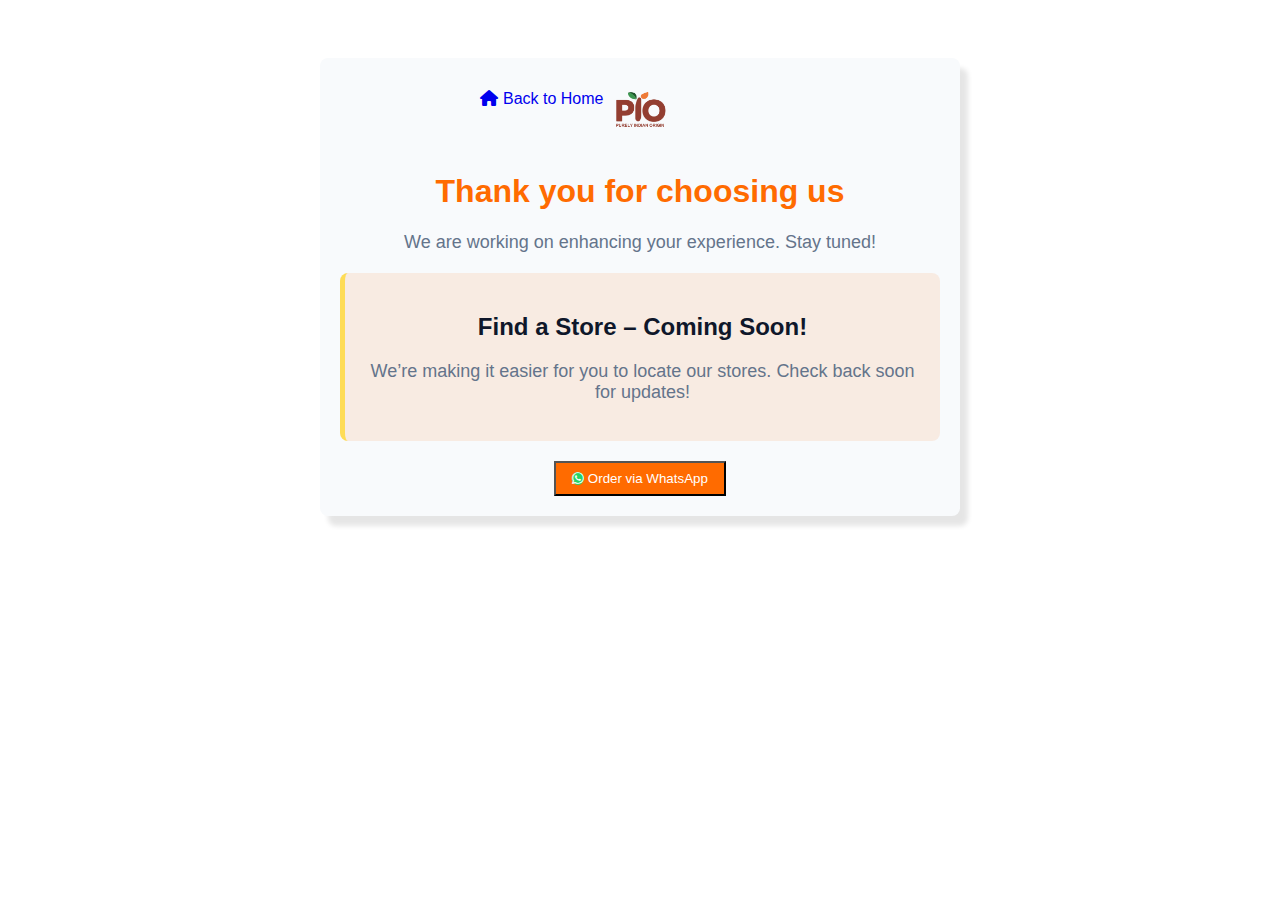
==== findstore.html @ 0e28b5cb "here non working functions pages added" ====
<!DOCTYPE html>
<html lang="en">
<head>
    <meta charset="UTF-8">
    <meta name="viewport" content="width=device-width, initial-scale=1.0">
    <title>Coming Soon</title>
   <link rel="stylesheet" href="order.css">
   <link rel="stylesheet" href="https://cdnjs.cloudflare.com/ajax/libs/font-awesome/6.4.0/css/all.min.css">
</head>
<body>
    <div class="container">
        <a href="index.html"><div class="back-button">
            <div><i class="fa-solid fa-house"></i></div>
            <div class="home-icon">Back to Home</div>
         </div></a>
        <div>
            <a href="#"><img src="./assets/logo.png" alt="logo" height="70px" width="70px"></a>
        </div>
        <h1> Thank you for choosing us </h1>
        <p>We are working on enhancing your experience. Stay tuned!</p>

        <div class="section find-store">
            <h2> Find a Store – Coming Soon!</h2>
            <p>We’re making it easier for you to locate our stores. Check back soon for updates!</p>
        </div>
        <div><button class="btn-main" data-toggle="modal" data-target="#whatsappFormModal">
            <i class="fa-brands fa-whatsapp" style="background-color: rgb(37, 211, 102); border-radius: 50%;"></i>
            Order via WhatsApp
        </button></div>
    </div>
    <script src="script.js"></script>
</body>
</html>
---- order.css ----
:root {
    --primary: #ff6b00;
    --primary-light: rgba(255, 107, 0, 0.1);
    --primary-dark: #e05e00;
    --mango: #ffb347;
    --litchi: #ffd3f8;
    --pineapple: #fedc56;
    --background: #ffffff;
    --foreground: #0f172a;
    --muted: #f8fafc;
    --muted-foreground: #64748b;
    --border: #e2e8f0;
    --radius: 0.5rem;
}

body {
    font-family: Arial, sans-serif;
    background-color: var(--background);
    color: var(--foreground);
    text-align: center;
    padding: 50px;
}

.container {
    max-width: 600px;
    margin: auto;
    padding: 20px;
    border-radius: var(--radius);
    background-color: var(--muted);
    box-shadow: 8px 10px 5px rgba(0, 0, 0, 0.1);
}

h1 {
    color: var(--primary);
}

p {
    color: var(--muted-foreground);
    font-size: 18px;
}

.section {
    padding: 20px;
    margin: 20px 0;
    border-radius: var(--radius);
    background-color: var(--primary-light);
}

.order-online {
    border-left: 5px solid var(--mango);
}

.find-store {
    border-left: 5px solid var(--pineapple);
}
.btn-main {
    background-color: var(--primary);
    color: white;
    padding: 0.5rem 1rem;
  }
  
  .btn-main:hover {
    background-color: #e05e00;
  }     

.back-button{
    position: absolute;
top: 90px;
left: 480px;
display: flex;
gap: 5px;
}
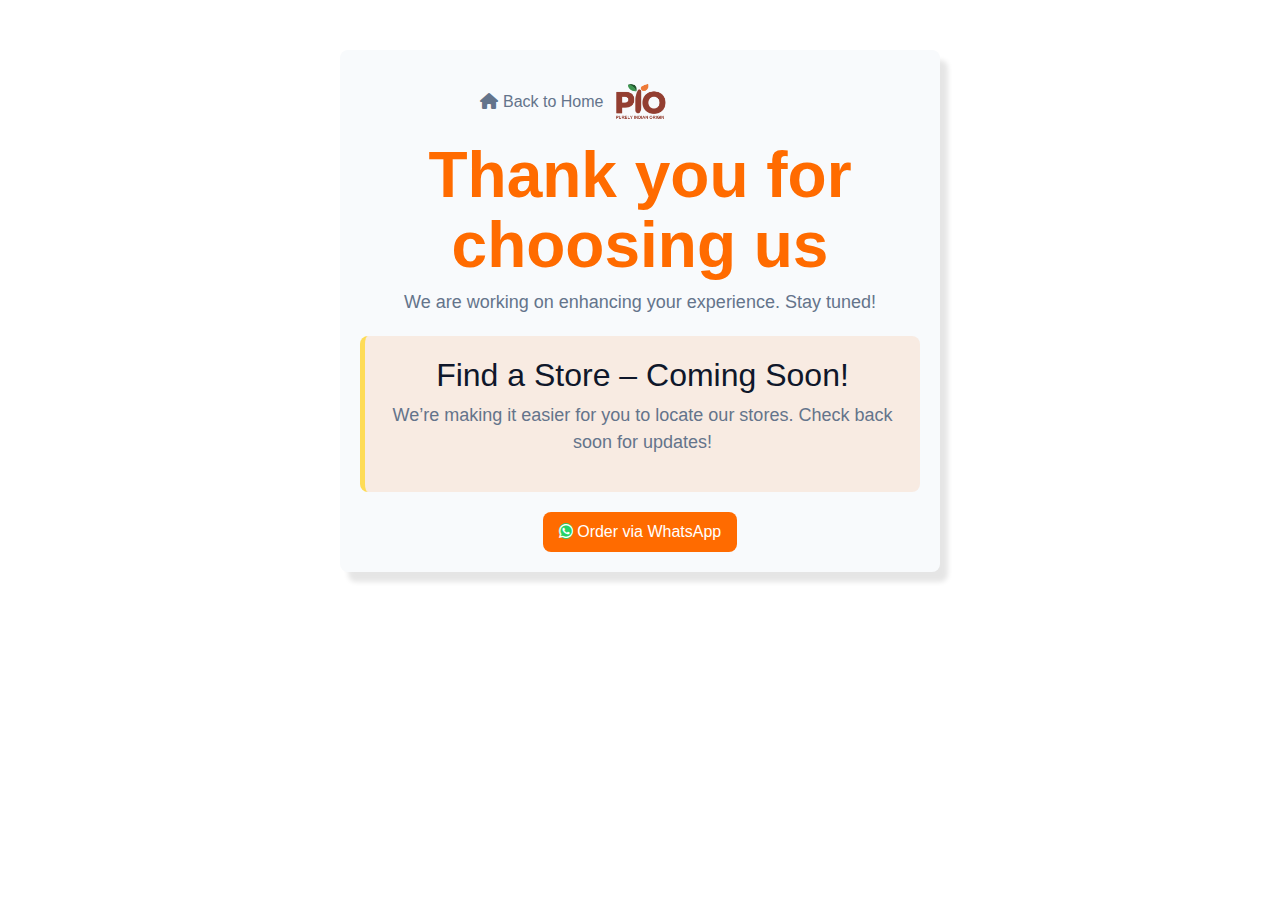
==== commit 00fd21aa: "minimal changes" ====
--- a/findstore.html
+++ b/findstore.html
@@ -4,8 +4,18 @@
     <meta charset="UTF-8">
     <meta name="viewport" content="width=device-width, initial-scale=1.0">
     <title>Coming Soon</title>
+   
+   <!-- Bootstrap -->
+   <link rel="stylesheet" href="https://cdn.jsdelivr.net/npm/bootstrap@4.0.0/dist/css/bootstrap.min.css"
+   integrity="sha384-Gn5384xqQ1aoWXA+058RXPxPg6fy4IWvTNh0E263XmFcJlSAwiGgFAW/dAiS6JXm" crossorigin="anonymous">
+
+   <!-- font-awesome -->
+   <link rel="stylesheet" href="https://cdnjs.cloudflare.com/ajax/libs/font-awesome/6.4.0/css/all.min.css">
+
+   <!-- custom css -->
+   <link rel="stylesheet" href="style.css">
    <link rel="stylesheet" href="order.css">
-   <link rel="stylesheet" href="https://cdnjs.cloudflare.com/ajax/libs/font-awesome/6.4.0/css/all.min.css">
+   
 </head>
 <body>
     <div class="container">
@@ -28,6 +38,103 @@
             Order via WhatsApp
         </button></div>
     </div>
+    <!-- Modal -->
+    <div class="modal fade" id="whatsappFormModal" tabindex="-1" role="dialog"
+    aria-labelledby="exampleModalCenterTitle" aria-hidden="true">
+    <div class="modal-dialog modal-dialog-centered" role="document">
+        <div class="modal-content">
+            <div class="modal-header">
+                <h5 class="modal-title" id="exampleModalLongTitle">
+                    <i class="fa-brands fa-whatsapp" style="background-color: rgb(37, 211, 102); border-radius: 50%;"></i>
+                    Order via WhatsApp
+                </h5>
+                <button type="button" class="close" data-dismiss="modal" aria-label="Close">
+                    <span aria-hidden="true">&times;</span>
+                </button>
+            </div>
+            <div class="modal-body">
+                <form id="whatsappForm">
+                    <div class="form-group">
+                        <label class="required-field" for="name">Name:</label>
+                        <input type="text" id="name" name="name" class="form-control" required />
+                    </div>
+
+                    <div class="form-group">
+                        <label class="required-field" for="phoneNumber">Contact No.</label>
+                        <input type="tel" id="phoneNumber" name="phoneNumber" class="form-control" required />
+                    </div>
+
+                    <div class="form-group">
+                        <label class="required-field" for="flavour">Select flavour:</label>
+                        <select id="flavour" name="flavour" class="form-control" style="height: 3rem;" required>
+                            <option value="" disabled selected>Choose a flavour</option>
+                            <option value="Litchi">Litchi Delight</option>
+                            <option value="Mango">Mango Bliss</option>
+                            <option value="Pineapple">Pineapple Splash</option>
+                        </select>
+                        <label class="required-field" for="quantity">Quantity:</label>
+                        <input type="number" id="quantity" name="quantity" class="form-control" min="1" max="10" required/>
+                    </div>
+
+                    <div class="address-section">
+                        <h6 class="address-heading">Delivery Address</h6>
+
+                        <div class="form-group">
+                            <label class="required-field" for="houseNo">House/Plot No.</label>
+                            <input type="text" id="houseNo" name="houseNo" class="form-control" required />
+                        </div>
+
+                        <div class="form-group">
+                            <label class="required-field" for="street">Street Address:</label>
+                            <input type="text" id="street" name="street" class="form-control" required />
+                        </div>
+
+                        <div class="form-row">
+                            <div class="form-group col-md-6">
+                                <label class="required-field" for="city">City:</label>
+                                <input type="text" id="city" name="city" class="form-control" required />
+                            </div>
+                            <div class="form-group col-md-6">
+                                <label class="required-field" for="state">State:</label>
+                                <input type="text" id="state" name="state" class="form-control" required />
+                            </div>
+                        </div>
+
+                        <div class="form-group">
+                            <label class="required-field" for="zip">Postal Code:</label>
+                            <input type="text" id="zip" name="zip" class="form-control" required />
+                        </div>
+                    </div>
+
+                    <div class="form-group">
+                        <label for="message">Message (if any):</label>
+                        <textarea id="message" name="message" class="form-control" rows="3"></textarea>
+                    </div>
+
+                    <div class="modal-footer">
+                        <button type="button" class="btn btn-outline" data-dismiss="modal">
+                            Cancel
+                        </button>
+                        <button class="btn btn-success" type="submit">Order Now</button>
+                    </div>
+                </form>
+            </div>
+        </div>
+    </div>
+</div>
+
+    <!-- bootstrap scripts -->
+
+    <script src="https://code.jquery.com/jquery-3.2.1.slim.min.js"
+        integrity="sha384-KJ3o2DKtIkvYIK3UENzmM7KCkRr/rE9/Qpg6aAZGJwFDMVNA/GpGFF93hXpG5KkN"
+        crossorigin="anonymous"></script>
+    <script src="https://cdn.jsdelivr.net/npm/popper.js@1.12.9/dist/umd/popper.min.js"
+        integrity="sha384-ApNbgh9B+Y1QKtv3Rn7W3mgPxhU9K/ScQsAP7hUibX39j7fakFPskvXusvfa0b4Q"
+        crossorigin="anonymous"></script>
+    <script src="https://cdn.jsdelivr.net/npm/bootstrap@4.0.0/dist/js/bootstrap.min.js"
+        integrity="sha384-JZR6Spejh4U02d8jOt6vLEHfe/JQGiRRSQQxSfFWpi1MquVdAyjUar5+76PVCmYl"
+        crossorigin="anonymous"></script>
+
     <script src="script.js"></script>
 </body>
 </html>
--- a/style.css
+++ b/style.css
@@ -0,0 +1,775 @@
+/* Base styles */
+:root {
+    --primary: #ff6b00;
+    --primary-light: rgba(255, 107, 0, 0.1);
+    --primary-dark: #e05e00;
+    --mango: #ffb347;
+    --litchi: #ffd3f8;
+    --pineapple: #fedc56;
+    --background: #ffffff;
+    --foreground: #0f172a;
+    --muted: #f8fafc;
+    --muted-foreground: #64748b;
+    --border: #e2e8f0;
+    --radius: 0.5rem;
+  }
+  
+  * {
+    margin: 0;
+    padding: 0;
+    box-sizing: border-box;
+  }
+  
+  body {
+    font-family: -apple-system, BlinkMacSystemFont, "Segoe UI", Roboto, Helvetica,
+      Arial, sans-serif;
+    color: var(--foreground);
+    line-height: 1.5;
+  }
+
+  ::selection {
+    color: var(--muted);
+    background-color: var(--primary);
+  }
+  
+  .container {
+    width: 100%;
+    max-width: 1400px;
+    margin: 0 auto;
+    padding: 0 2rem;
+  }
+  
+  a {
+    text-decoration: none;
+    color: var(--muted-foreground);
+    transition: color 0.2s ease;
+  }
+  
+  a:hover {
+    color: var(--primary);
+  }
+  
+  button {
+    cursor: pointer;
+    font-family: inherit;
+    border: none;
+    border-radius: var(--radius);
+    font-weight: 500;
+    transition: all 0.2s ease;
+  }
+  
+  .btn-main {
+    background-color: var(--primary);
+    color: white;
+    padding: 0.5rem 1rem;
+  }
+  
+  .btn-main:hover {
+    background-color: #e05e00;
+  }
+  
+  .btn-outline {
+    background-color: transparent;
+    color: var(--foreground);
+    border: 1px solid var(--border);
+    padding: 0.5rem 1rem;
+  }
+  
+  .btn-outline:hover {
+    background-color: var(--muted);
+  }
+  
+  .btn-lg {
+    padding: 0.75rem 1.5rem;
+    font-size: 1rem;
+  }
+  
+  .text-main {
+    color: var(--primary);
+  }
+
+  .required-field::after {
+    content: "*";
+    color: red;
+}
+  
+  .sr-only {
+    position: absolute;
+    width: 1px;
+    height: 1px;
+    padding: 0;
+    margin: -1px;
+    overflow: hidden;
+    clip: rect(0, 0, 0, 0);
+    white-space: nowrap;
+    border-width: 0;
+  }
+  
+  /* Header */
+  .header {
+    position: sticky;
+    top: 0;
+    width: 100%;
+    background-color: rgba(255, 255, 255, 0.95);
+    backdrop-filter: blur(10px);
+    border-bottom: 1px solid var(--border);
+    z-index: 40;
+  }
+  
+  .header-container {
+    display: flex;
+    align-items: center;
+    height: 4rem;
+  }
+  
+  .logo {
+    display: flex;
+    align-items: center;
+    gap: 0.5rem;
+    font-weight: 700;
+  }
+  
+  .logo i {
+    color: var(--primary);
+  }
+  
+  .desktop-nav {
+    display: none;
+    gap: 1.5rem;
+    margin-left: 2.5rem;
+  }
+
+  .nav-elem {
+    font-weight: 600;
+  }
+  
+  .header-buttons {
+    display: none;
+    margin-left: auto;
+    gap: 1rem;
+  }
+  
+  .mobile-menu-btn {
+    margin-left: auto;
+    background: none;
+    border: none;
+    font-size: 1.25rem;
+    color: var(--foreground);
+  }
+  
+  .mobile-menu {
+    display: none;
+    flex-direction: column;
+    padding: 1rem;
+    gap: 1rem;
+    border-bottom: 1px solid var(--border);
+  }
+  
+  .mobile-menu.active {
+    display: flex;
+  }
+  
+  /* Hero section */
+  .hero {
+    padding: 3rem 0;
+    margin: 3rem 0;
+  }
+  
+  .hero-content {
+    display: flex;
+    flex-direction: column;
+    gap: 2rem;
+  }
+  
+  .hero-text {
+    display: flex;
+    flex-direction: column;
+    gap: 1rem;
+  }
+  
+  h1 {
+    font-size: 2.5rem;
+    font-weight: 700;
+    line-height: 1.1;
+  }
+  
+  .hero-text p {
+    color: var(--muted-foreground);
+    max-width: 600px;
+  }
+  
+  .hero-buttons {
+    display: flex;
+    flex-direction: column;
+    gap: 0.5rem;
+    margin-top: 1rem;
+  }
+  
+  .hero-buttons .btn-main i {
+    margin-left: 0.5rem;
+  }
+  
+  .hero-visual {
+    display: flex;
+    justify-content: center;
+    align-items: center;
+  }
+  
+  .flavor-circles {
+    display: grid;
+    grid-template-columns: repeat(3, 1fr);
+    gap: 1rem;
+  }
+  
+  .flavor-circle {
+    aspect-ratio: 1/1;
+    border-radius: 50%;
+    padding: 1rem;
+    box-shadow: 0 4px 6px rgba(0, 0, 0, 0.1);
+  }
+  
+  .flavor-inner {
+    height: 100%;
+    width: 100%;
+    border-radius: 50%;
+    display: flex;
+    align-items: center;
+    justify-content: center;
+    color: white;
+    font-weight: 700;
+  }
+  
+  .mango {
+    background-color: var(--mango);
+  }
+  
+  .mango .flavor-inner {
+    background-color: rgba(255, 179, 71, 0.8);
+  }
+  
+  .litchi {
+    background-color: var(--litchi);
+  }
+  
+  .litchi .flavor-inner {
+    background-color: rgba(255, 211, 248, 0.8);
+  }
+  
+  .pineapple {
+    background-color: var(--pineapple);
+  }
+  
+  .pineapple .flavor-inner {
+    background-color: rgba(254, 220, 86, 0.8);
+  }
+  
+  /* Products section */
+  .products {
+    padding: 3rem 0;
+    background-color: rgba(248, 250, 252, 0.5);
+  }
+  
+  .section-header {
+    text-align: center;
+    margin-bottom: 3rem;
+  }
+  
+  .section-header h2 {
+    font-size: 2rem;
+    font-weight: 700;
+    margin-bottom: 0.5rem;
+  }
+  
+  .section-header p {
+    color: var(--muted-foreground);
+    max-width: 900px;
+    margin: 0 auto;
+  }
+  
+  .product-cards {
+    display: grid;
+    grid-template-columns: 1fr;
+    gap: 1.5rem;
+    max-width: 1200px;
+    margin: 0 auto;
+  }
+  
+  .product-card {
+    display: flex;
+    flex-direction: column;
+    align-items: center;
+    text-align: center;
+    padding: 1.5rem;
+    border: 1px solid var(--border);
+    border-radius: var(--radius);
+    background-color: white;
+    box-shadow: 0 1px 3px rgba(0, 0, 0, 0.05);
+  }
+  
+  .product-color {
+    width: 5rem;
+    height: 5rem;
+    border-radius: 50%;
+    margin-bottom: 1rem;
+  }
+  
+  .product-card h3 {
+    font-size: 1.25rem;
+    font-weight: 700;
+    margin-bottom: 1rem;
+  }
+  
+  .product-card p {
+    color: var(--muted-foreground);
+    margin-bottom: 1.5rem;
+  }
+  
+  /* About section */
+  .about {
+    padding: 3rem 0;
+  }
+  
+  .about-content {
+    display: flex;
+    flex-direction: column;
+    gap: 2rem;
+  }
+  
+  .about-text h2 {
+    font-size: 2rem;
+    font-weight: 700;
+    margin-bottom: 0.5rem;
+  }
+  
+  .about-text p {
+    color: var(--muted-foreground);
+    max-width: 600px;
+  }
+  
+  .about-features {
+    display: grid;
+    grid-template-columns: 1fr;
+    gap: 2rem;
+  }
+  
+  .feature {
+    display: flex;
+    flex-direction: column;
+    align-items: center;
+    text-align: center;
+    gap: 0.5rem;
+  }
+  
+  .feature-icon {
+    display: flex;
+    align-items: center;
+    justify-content: center;
+    width: 3rem;
+    height: 3rem;
+    border-radius: 50%;
+    background-color: var(--primary-light);
+    color: var(--primary);
+  }
+  
+  /* Process section */
+  .process {
+    padding: 3rem 0;
+    background-color: rgba(255, 107, 0, 0.05);
+  }
+  
+  .process-content {
+    display: flex;
+    flex-direction: column;
+    gap: 2.5rem;
+  }
+  
+  .process-text {
+    display: flex;
+    flex-direction: column;
+    gap: 1rem;
+  }
+  
+  .badge {
+    display: inline-block;
+    background-color: var(--primary-light);
+    color: var(--primary);
+    padding: 0.25rem 0.75rem;
+    border-radius: var(--radius);
+    font-size: 0.875rem;
+    margin-bottom: 0.5rem;
+  }
+  
+  .process-text h2 {
+    font-size: 2rem;
+    font-weight: 700;
+  }
+  
+  .process-text p {
+    color: var(--muted-foreground);
+    max-width: 600px;
+    margin-bottom: 1rem;
+  }
+  
+  .process-visual {
+    display: grid;
+    grid-template-columns: 1fr 1fr;
+    gap: 1rem;
+  }
+  
+  .visual-col {
+    display: flex;
+    flex-direction: column;
+    gap: 1rem;
+  }
+  
+  .visual-box {
+    border-radius: var(--radius);
+    height: 10rem;
+  }
+  
+  .box1 {
+    background: linear-gradient(
+      to bottom right,
+      rgba(255, 107, 0, 0.2),
+      rgba(255, 107, 0, 0.1)
+    );
+  }
+  
+  .box2 {
+    background: linear-gradient(
+      to top right,
+      rgba(255, 107, 0, 0.2),
+      rgba(255, 107, 0, 0.1)
+    );
+  }
+  
+  .box3 {
+    height: 100%;
+    background: linear-gradient(
+      to right,
+      rgba(255, 107, 0, 0.2),
+      rgba(255, 107, 0, 0.05)
+    );
+  }
+  
+  /* Contact section */
+  .contact {
+    padding: 3rem 0;
+    text-align: center;
+  }
+  
+  .contact-buttons {
+    display: flex;
+    justify-content: center;
+    gap: 1rem;
+    margin-top: 2rem;
+  }
+  
+  /* Footer */
+  .footer {
+    padding: 1.5rem 0;
+    border-top: 1px solid var(--border);
+  }
+  
+  .footer-content {
+    display: flex;
+    flex-direction: column;
+    align-items: center;
+    gap: 1rem;
+  }
+  
+  .copyright {
+    font-size: 0.875rem;
+    color: var(--muted-foreground);
+  }
+  
+  .social-links {
+    display: flex;
+    gap: 1rem;
+  }
+  
+  .social-links a {
+    color: var(--muted-foreground);
+  }
+  
+  .social-links a:hover {
+    color: var(--primary);
+  }
+
+  
+  /* WhatsApp Form Modal Styling */
+  #whatsappFormModal .modal-content {
+    border-radius: var(--radius);
+    border: none;
+    box-shadow: 0 10px 25px rgba(0, 0, 0, 0.1);
+  }
+  
+  #whatsappFormModal .modal-header {
+    background-color: var(--primary);
+    color: var(--background);
+    border-bottom: none;
+    border-radius: var(--radius) var(--radius) 0 0;
+    padding: 1rem 1.5rem;
+  }
+  
+  #whatsappFormModal .modal-title {
+    font-weight: 700;
+    font-size: 1.25rem;
+  }
+  
+  #whatsappFormModal .close {
+    color: var(--background);
+    opacity: 0.8;
+    text-shadow: none;
+    transition: opacity 0.2s ease;
+  }
+  
+  #whatsappFormModal .close:hover {
+    opacity: 1;
+  }
+  
+  #whatsappFormModal .modal-body {
+    padding: 1.5rem;
+  }
+  
+  #whatsappFormModal .form-group {
+    margin-bottom: 1.25rem;
+  }
+  
+  #whatsappFormModal label {
+    display: block;
+    margin-bottom: 0.5rem;
+    font-weight: 500;
+    color: var(--foreground);
+  }
+  
+  #whatsappFormModal .required-field::after {
+    content: "*";
+    color: var(--primary);
+    margin-left: 0.25rem;
+  }
+  
+  #whatsappFormModal .form-control {
+    display: block;
+    width: 100%;
+    padding: 0.75rem;
+    font-size: 1rem;
+    line-height: 1.5;
+    color: var(--foreground);
+    background-color: var(--background);
+    background-clip: padding-box;
+    border: 1px solid var(--border);
+    border-radius: calc(var(--radius) - 0.125rem);
+    transition: border-color 0.15s ease-in-out;
+  }
+  
+  #whatsappFormModal .form-control:focus {
+    border-color: var(--primary);
+    outline: 0;
+    box-shadow: 0 0 0 0.2rem var(--primary-light);
+  }
+  
+  #whatsappFormModal select.form-control {
+    cursor: pointer;
+    background-image: url("data:image/svg+xml,%3Csvg xmlns='http://www.w3.org/2000/svg' width='16' height='16' viewBox='0 0 24 24' fill='none' stroke='%230f172a' stroke-width='2' stroke-linecap='round' stroke-linejoin='round'%3E%3Cpath d='M6 9l6 6 6-6'/%3E%3C/svg%3E");
+    background-repeat: no-repeat;
+    background-position: right 0.75rem center;
+    background-size: 16px 12px;
+    appearance: none;
+    padding-right: 2.5rem;
+  }
+  
+  #whatsappFormModal textarea.form-control {
+    resize: vertical;
+    min-height: 80px;
+  }
+  
+  #whatsappFormModal .address-section {
+    background-color: var(--muted);
+    padding: 1.25rem;
+    border-radius: var(--radius);
+    margin-bottom: 1.5rem;
+    border: 1px solid var(--border);
+  }
+  
+  #whatsappFormModal .address-heading {
+    font-weight: 600;
+    margin-bottom: 1rem;
+    color: var(--foreground);
+    font-size: 1rem;
+    padding-bottom: 0.5rem;
+    border-bottom: 1px solid var(--border);
+  }
+  
+  #whatsappFormModal .form-row {
+    display: flex;
+    flex-wrap: wrap;
+    margin-right: -0.5rem;
+    margin-left: -0.5rem;
+  }
+  
+  #whatsappFormModal .form-row > .form-group {
+    padding-right: 0.5rem;
+    padding-left: 0.5rem;
+  }
+  
+  #whatsappFormModal .col-md-6 {
+    flex: 0 0 50%;
+    max-width: 50%;
+  }
+  
+  #whatsappFormModal .modal-footer {
+    border-top: none;
+    padding: 1rem 0 0 0;
+    justify-content: flex-end;
+  }
+  
+  #whatsappFormModal .btn {
+    font-weight: 500;
+    padding: 0.625rem 1.25rem;
+    border-radius: calc(var(--radius) - 0.125rem);
+    transition: all 0.2s ease;
+  }
+  
+  #whatsappFormModal .btn-outline {
+    background-color: transparent;
+    color: var(--muted-foreground);
+    border: 1px solid var(--border);
+  }
+  
+  #whatsappFormModal .btn-outline:hover {
+    background-color: var(--muted);
+  }
+  
+  #whatsappFormModal .btn-success {
+    background-color: var(--primary);
+    border-color: var(--primary);
+    color: var(--background);
+  }
+  
+  #whatsappFormModal .btn-success:hover {
+    background-color: var(
+      --primary-dark
+    ); /* Slightly darker than primary for hover */
+    border-color: var(--primary-dark);
+  }
+  
+  
+  
+  /* Media queries */
+  @media (min-width: 640px) {
+    h1 {
+      font-size: 3rem;
+    }
+  
+    .hero-buttons {
+      flex-direction: row;
+    }
+  }
+  
+  @media (min-width: 768px) {
+    .hero {
+      padding: 6rem 0;
+    }
+  
+    .products,
+    .about,
+    .process,
+    .contact {
+      padding: 6rem 0;
+    }
+  
+    h1 {
+      font-size: 3.5rem;
+    }
+  
+    .hero-text p {
+      font-size: 1.25rem;
+    }
+  
+    .about-features {
+      grid-template-columns: repeat(3, 1fr);
+    }
+  
+    .footer-content {
+      flex-direction: row;
+      justify-content: space-between;
+    }
+
+    #whatsappFormModal .col-md-6 {
+      flex: 0 0 100%;
+      max-width: 100%;
+    }
+  
+    #whatsappFormModal .modal-footer {
+      flex-direction: column;
+    }
+  
+    #whatsappFormModal .modal-footer .btn {
+      width: 100%;
+      margin: 0.25rem 0;
+    }
+  }
+  
+  @media (min-width: 1024px) {
+    .desktop-nav {
+      display: flex;
+    }
+  
+    .header-buttons {
+      display: flex;
+    }
+  
+    .mobile-menu-btn {
+      display: none;
+    }
+  
+    .hero-content {
+      flex-direction: row;
+      align-items: center;
+    }
+  
+    .hero-text {
+      flex: 1;
+    }
+  
+    .hero-visual {
+      flex: 1;
+    }
+  
+    h1 {
+      font-size: 4rem;
+    }
+  
+    .product-cards {
+      grid-template-columns: repeat(3, 1fr);
+    }
+  
+    .about-content {
+      flex-direction: row;
+      align-items: center;
+    }
+  
+    .about-text {
+      flex: 1;
+    }
+  
+    .about-features {
+      flex: 1;
+      justify-content: flex-end;
+    }
+  
+    .process-content {
+      flex-direction: row;
+      align-items: center;
+    }
+  
+    .process-text {
+      flex: 1;
+    }
+  
+    .process-visual {
+      flex: 1;
+    }
+  }
+  